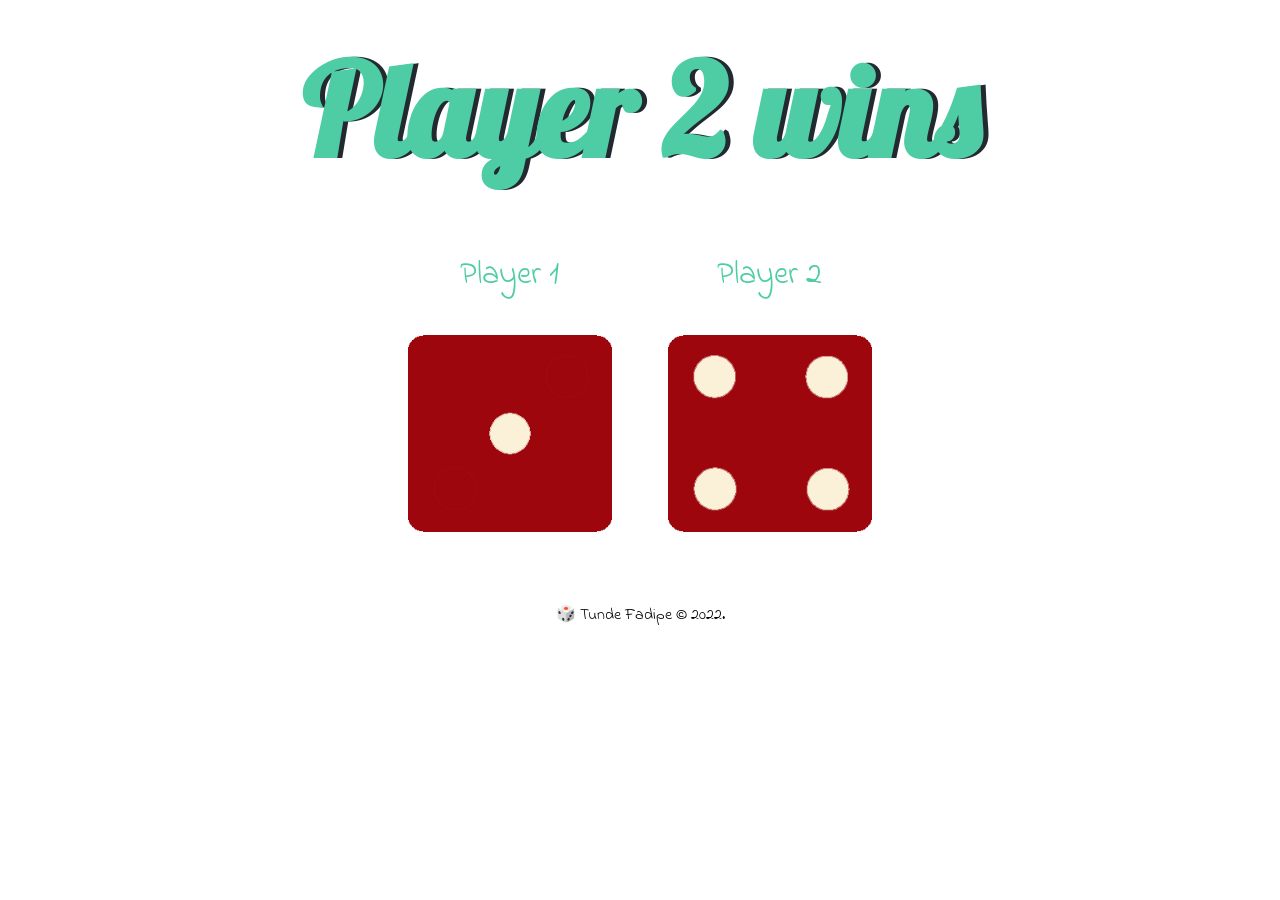
==== dicee.html @ 2228f7c1 "Add files via upload" ====
<!DOCTYPE html>
<html lang="en" dir="ltr">
  <head>
    <meta charset="utf-8">
    <title>The Ultimate Dice Game🎲</title>
    <link rel="stylesheet" href="styles.css">
    <link href="https://fonts.googleapis.com/css?family=Indie+Flower|Lobster" rel="stylesheet">
  </head>
  <body>

    <div class="container">
      <h1>Refresh Me</h1>

      <div class="dice">
        <p>Player 1</p>
        <img class="img1" src="images/dice6.png">
      </div>

      <div class="dice">
        <p>Player 2</p>
        <img class="img2" src="images/dice6.png">
      </div>

    </div>

<script src="app.js"></script>

  </body>

  <footer>
     🎲 Tunde Fadipe © 2022.
  </footer>
</html>
---- styles.css ----
.container {
  width: 70%;
  margin: auto;
  text-align: center;
  
}

.dice {
  text-align: center;
  display: inline-block;

}

body {
  background-color: white;
}

h1 {
  margin: 30px;
  font-family: 'Lobster', cursive;
  text-shadow: 5px 0 #232931;
  font-size: 8rem;
  color: #4ECCA3;
}

p {
  font-size: 2rem;
  color: #4ECCA3;
  font-family: 'Indie Flower', cursive;
}

img {
  width: 80%;
}

footer {
  margin-top: 5%;
  color: #000;
  /* color: #EEEEEE; */
  text-align: center;
  font-family: 'Indie Flower', cursive;

}
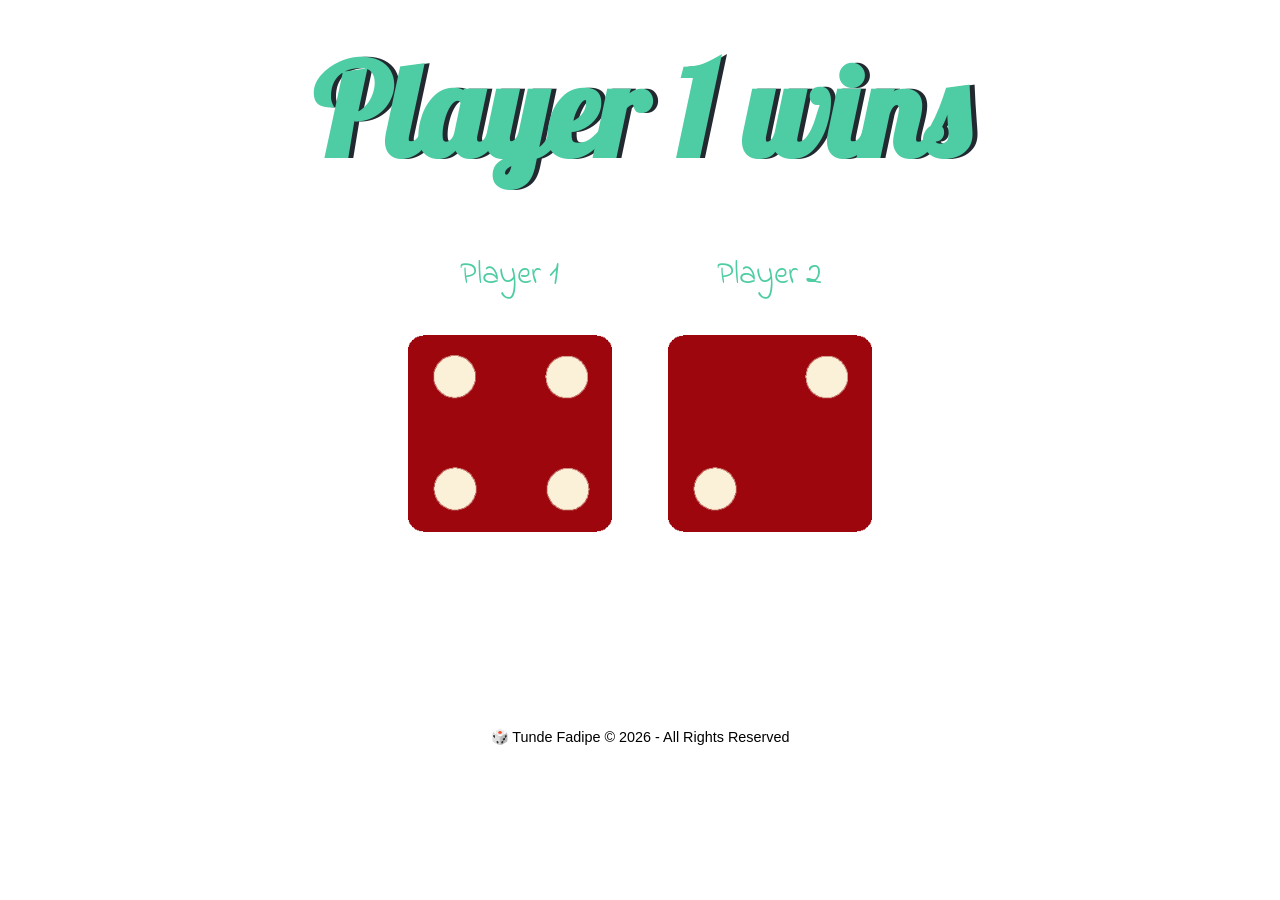
==== commit 5d3aaaf9: "New changes" ====
--- a/dicee.html
+++ b/dicee.html
@@ -2,7 +2,7 @@
 <html lang="en" dir="ltr">
   <head>
     <meta charset="utf-8">
-    <title>The Ultimate Dice Game🎲</title>
+    <title>Dice Game🎲</title>
     <link rel="stylesheet" href="styles.css">
     <link href="https://fonts.googleapis.com/css?family=Indie+Flower|Lobster" rel="stylesheet">
   </head>
@@ -23,11 +23,15 @@
 
     </div>
 
-<script src="app.js"></script>
+<script src="dicee.js"></script>
 
   </body>
 
   <footer>
-     🎲 Tunde Fadipe © 2022.
+    <script>
+      var copyRight = document. createElement("footer");
+      copyRight. innerHTML = "🎲 Tunde Fadipe &copy; " + new Date(). getFullYear() + " - All Rights Reserved";
+      document. body. appendChild(copyRight);
+    </script>
   </footer>
 </html>
--- a/styles.css
+++ b/styles.css
@@ -33,11 +33,10 @@
   width: 80%;
 }
 
-footer {
-  margin-top: 5%;
+footer{
+  margin-top: 15%;
+  font-size: 0.9rem;
   color: #000;
-  /* color: #EEEEEE; */
   text-align: center;
-  font-family: 'Indie Flower', cursive;
-
+  font-family: Arial, Helvetica, sans-serif;
 }
